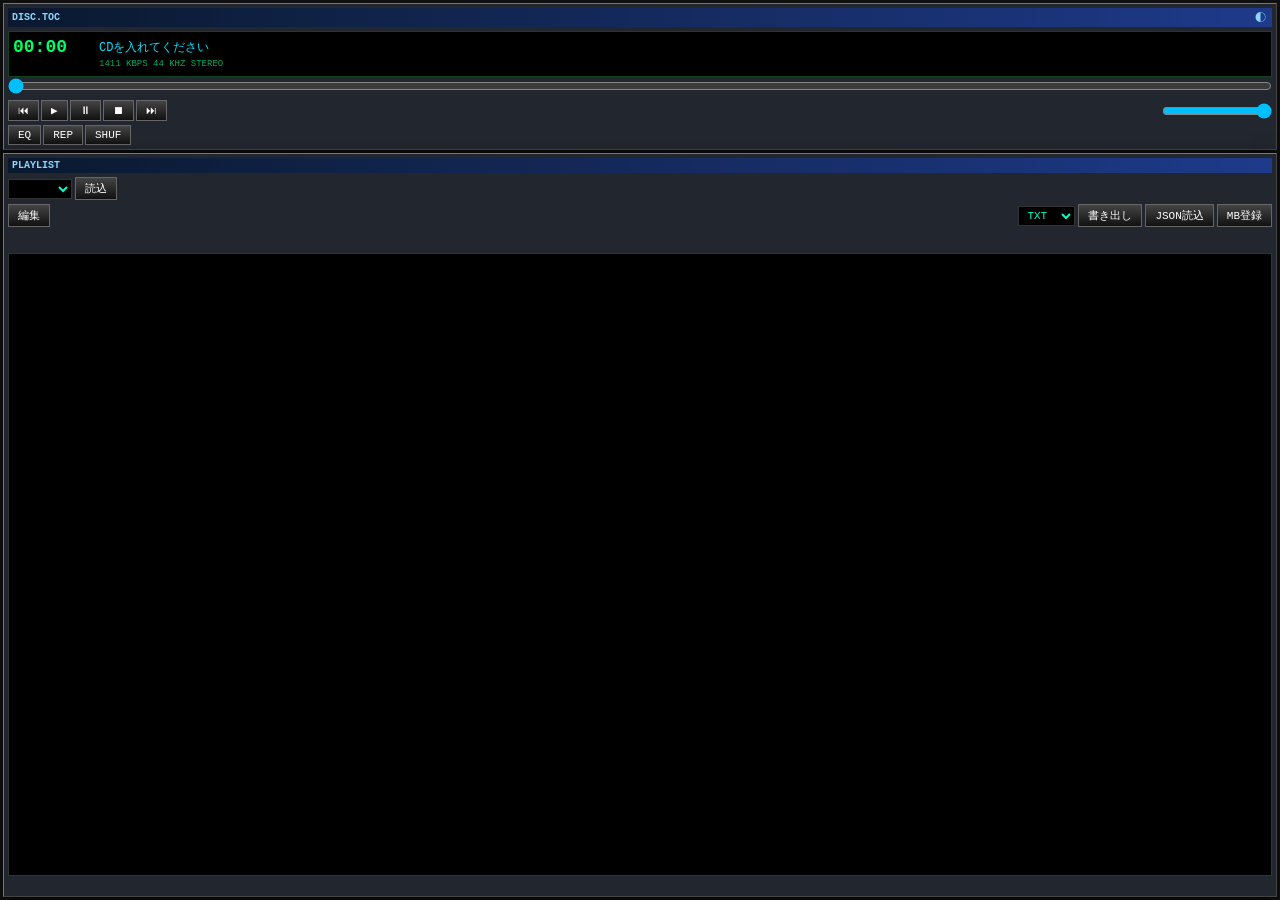
==== ui/index.html @ e3cceec3 "DISC.TOC v0.1.0" ====
<!doctype html>
<html lang="ja"><head><meta charset="utf-8"><title>DISC.TOC</title>
<meta name="viewport" content="width=device-width,initial-scale=1">
<link rel="stylesheet" href="style.css">
<link rel="stylesheet" href="skins/aqua.css">
</head><body>
<div id="app">

  <!-- MAIN -->
  <section class="dt-panel" id="dt-main">
    <div class="dt-title-bar"><span>DISC.TOC</span><button class="dt-close-btn" id="dt-skin" title="スキン">◐</button></div>
    <div class="dt-display">
      <div class="dt-time-col">
        <div class="dt-time" id="dt-time">00:00</div>
        <canvas class="dt-spectrum" id="dt-spectrum" width="76" height="14"></canvas>
      </div>
      <div class="dt-track-info">
        <div class="dt-marquee-wrap"><div class="dt-marquee" id="dt-title">CDを入れてください</div></div>
        <div class="dt-specs" id="dt-specs">1411 KBPS  44 KHZ  STEREO</div>
      </div>
    </div>
    <input type="range" class="dt-slider" id="dt-seek" value="0" min="0" max="0" step="1">
    <div class="dt-controls">
      <button class="dt-btn" id="dt-prev" title="前へ">⏮</button>
      <button class="dt-btn" id="dt-play" title="再生">▶</button>
      <button class="dt-btn" id="dt-pause" title="一時停止">⏸</button>
      <button class="dt-btn" id="dt-stop" title="停止">⏹</button>
      <button class="dt-btn" id="dt-next" title="次へ">⏭</button>
      <input type="range" class="dt-slider dt-vol" id="dt-vol" min="0" max="1" step="0.05" value="1">
    </div>
    <div class="dt-toggles">
      <button class="dt-btn" id="dt-eq-toggle">EQ</button>
      <button class="dt-btn" id="dt-repeat">REP</button>
      <button class="dt-btn" id="dt-shuffle">SHUF</button>
    </div>
  </section>

  <!-- EQUALIZER -->
  <section class="dt-panel" id="dt-eq" hidden>
    <div class="dt-title-bar"><span>EQUALIZER</span><button class="dt-close-btn" id="dt-eq-close">✕</button></div>
    <canvas class="dt-eq-canvas" id="dt-eq-canvas" width="420" height="30"></canvas>
    <div class="dt-eq-sliders" id="dt-eq-sliders"></div>
    <div class="dt-eq-presets"><select id="dt-eq-preset" class="dt-select"></select></div>
  </section>

  <!-- PLAYLIST -->
  <section class="dt-panel" id="dt-pl">
    <div class="dt-title-bar"><span>PLAYLIST</span><span id="dt-count"></span></div>
    <div class="dt-toolbar">
      <select id="dt-drive" class="dt-select dt-drive"></select>
      <button class="dt-btn" id="dt-reload">読込</button>
      <select id="dt-cand" class="dt-select dt-cand" hidden></select>
    </div>
    <div class="dt-toolbar">
      <button class="dt-btn" id="dt-edit">編集</button>
      <button class="dt-btn" id="dt-save" hidden>保存</button>
      <span class="dt-sp"></span>
      <select id="dt-fmt" class="dt-select"><option value="txt">TXT</option><option value="csv">CSV</option><option value="cue">CUE</option><option value="json">JSON</option></select>
      <button class="dt-btn" id="dt-export">書き出し</button>
      <button class="dt-btn" id="dt-import">JSON読込</button>
      <button class="dt-btn" id="dt-mbreg" title="MusicBrainzにこのCDを登録するページを開く">MB登録</button>
      <input type="file" id="dt-file" accept=".json,application/json" hidden>
    </div>
    <div class="dt-meta" id="dt-meta"></div>
    <ul class="dt-playlist-box" id="dt-list"></ul>
    <div class="dt-status" id="dt-status"></div>
  </section>

</div>
<script type="module" src="app.js"></script>
</body></html>
---- ui/style.css ----
/* ─── スキン変数（既定は LAIN＝暗い青）。他スキンは skins/*.css で #app[data-skin] の値を上書きする ─── */
#app {
  --dt-font: 'Courier New', 'Yu Gothic UI', 'Meiryo', monospace, sans-serif;
  --dt-bg: #22262e;
  --dt-border: #444;
  --dt-border-light: #777;
  --dt-shadow: 0 6px 18px rgba(0, 0, 0, 0.7);
  --dt-radius: 0;
  --dt-title-bg: linear-gradient(90deg, #0a192f, #1e3a8a);
  --dt-title-fg: #8ed6ff;
  --dt-display-bg: #000;
  --dt-display-border: #114422;
  --dt-time: #00ff66;
  --dt-marquee: #00e1ff;
  --dt-specs: #00aa66;
  --dt-btn-bg: linear-gradient(180deg, #444, #111);
  --dt-btn-border: #666;
  --dt-btn-fg: #fff;
  --dt-btn-radius: 0;
  --dt-btn-active-bg: linear-gradient(180deg, #1e3a8a, #0a192f);
  --dt-btn-active-fg: #8ed6ff;
  --dt-btn-active-border: #8ed6ff;
  --dt-accent: #00bfff;
  --dt-panel-bg: #000;
  --dt-panel-border: #333;
  --dt-eq-line: #00e1ff;
  --dt-pl-fg: #00ffcc;
  --dt-sel-bg: #003366;
  --dt-sel-fg: #fff;
  --dt-muted: #666;
  --dt-spec-low: #00ff66;
  --dt-spec-mid: #e6ff00;
  --dt-spec-high: #ff3030;
  --dt-spec-peak: #cceeff;
}

* { box-sizing: border-box; }
html, body { margin: 0; height: 100%; background: #111; overflow: hidden; }
[hidden] { display: none !important; }

#app {
  height: 100vh; display: flex; flex-direction: column; gap: 3px; padding: 3px;
  background: #111; font-family: var(--dt-font); font-size: 12px; color: var(--dt-btn-fg);
  user-select: none;
}

.dt-panel {
  background: var(--dt-bg); border: 1px solid var(--dt-border);
  border-top-color: var(--dt-border-light); border-left-color: var(--dt-border-light);
  border-radius: var(--dt-radius); padding: 4px; box-shadow: var(--dt-shadow);
}
#dt-pl { flex: 1; min-height: 0; display: flex; flex-direction: column; }

.dt-title-bar {
  background: var(--dt-title-bg); color: var(--dt-title-fg);
  font-size: 10px; font-weight: bold; padding: 2px 4px; margin-bottom: 4px;
  display: flex; justify-content: space-between; align-items: center;
}
.dt-close-btn { background: none; border: none; color: var(--dt-title-fg); cursor: pointer; font-size: 11px; padding: 0 2px; }

/* ─── MAIN ─── */
.dt-display {
  background: var(--dt-display-bg); border: 1px solid var(--dt-display-border);
  height: 46px; padding: 4px; display: flex; align-items: center; margin-bottom: 4px;
}
.dt-time-col { display: flex; flex-direction: column; }
.dt-time { color: var(--dt-time); font-size: 18px; font-weight: bold; font-variant-numeric: tabular-nums; }
.dt-spectrum { width: 76px; height: 14px; margin-top: 1px; }
.dt-track-info { flex: 1; min-width: 0; margin-left: 10px; overflow: hidden; }
.dt-marquee-wrap { overflow: hidden; white-space: nowrap; }
.dt-marquee { display: inline-block; color: var(--dt-marquee); font-size: 12px; white-space: nowrap; }
.dt-marquee.scroll { padding-left: 100%; animation: dt-marquee 12s linear infinite; }
@keyframes dt-marquee { from { transform: translateX(0); } to { transform: translateX(-100%); } }
.dt-specs { color: var(--dt-specs); font-size: 9px; margin-top: 3px; }

.dt-slider { width: 100%; height: 10px; accent-color: var(--dt-accent); cursor: pointer; margin: 0; }
.dt-controls { display: flex; gap: 2px; margin-top: 5px; align-items: center; }
.dt-controls .dt-vol { flex: none; width: 110px; margin-left: auto; }
.dt-toggles { display: flex; gap: 2px; margin-top: 4px; }

.dt-btn {
  background: var(--dt-btn-bg); border: 1px solid var(--dt-btn-border); color: var(--dt-btn-fg);
  border-radius: var(--dt-btn-radius); font: inherit; font-size: 11px; padding: 3px 9px; cursor: pointer; white-space: nowrap;
}
.dt-btn:hover { filter: brightness(1.15); }
.dt-btn.active { background: var(--dt-btn-active-bg); color: var(--dt-btn-active-fg); border-color: var(--dt-btn-active-border); }
.dt-btn:disabled { opacity: .5; cursor: default; }

/* ─── EQ ─── */
.dt-eq-canvas { background: var(--dt-panel-bg); width: 100%; height: 30px; border: 1px solid var(--dt-panel-border); margin-bottom: 4px; display: block; }
.dt-eq-sliders { display: flex; justify-content: space-between; align-items: center; height: 54px; padding: 0 14px; }
.dt-eq-slider { writing-mode: vertical-lr; direction: rtl; width: 14px; height: 46px; accent-color: var(--dt-accent); margin: 0; }
.dt-eq-presets { display: flex; margin-top: 4px; }

.dt-select {
  background: var(--dt-panel-bg); color: var(--dt-pl-fg); border: 1px solid var(--dt-panel-border);
  border-radius: var(--dt-btn-radius); font: inherit; font-size: 11px; padding: 2px 4px; min-width: 0;
}
.dt-eq-presets .dt-select { flex: 1; }

/* ─── PLAYLIST ─── */
.dt-toolbar { display: flex; gap: 3px; margin-bottom: 4px; align-items: center; flex-wrap: wrap; }
.dt-toolbar .dt-drive { width: 64px; }
.dt-toolbar .dt-cand { flex: 1; max-width: 260px; }
.dt-sp { flex: 1; }
.dt-meta { display: flex; gap: 4px; color: var(--dt-marquee); padding: 2px 2px 4px; min-height: 22px; align-items: center; }
.dt-meta input { flex: 1; min-width: 0; }
.dt-playlist-box {
  flex: 1; min-height: 0; background: var(--dt-panel-bg); border: 1px solid var(--dt-panel-border);
  color: var(--dt-pl-fg); font-size: 12px; overflow-y: auto; list-style: none; padding: 2px; margin: 0;
}
.dt-playlist-item { display: flex; gap: 8px; padding: 2px 4px; cursor: pointer; align-items: center; user-select: text; }
.dt-playlist-item:hover { background: var(--dt-sel-bg); color: var(--dt-sel-fg); }
.dt-playlist-item.active { background: var(--dt-sel-bg); color: var(--dt-sel-fg); }
.dt-playlist-item .no { width: 24px; text-align: right; color: var(--dt-muted); flex: none; }
.dt-playlist-item .t { flex: 1; min-width: 0; overflow: hidden; text-overflow: ellipsis; white-space: nowrap; }
.dt-playlist-item .d { color: var(--dt-muted); flex: none; font-variant-numeric: tabular-nums; }
.dt-playlist-item input { width: 100%; font: inherit; background: var(--dt-panel-bg); color: var(--dt-pl-fg); border: 1px solid var(--dt-panel-border); padding: 1px 4px; }
.dt-meta input { font: inherit; background: var(--dt-panel-bg); color: var(--dt-pl-fg); border: 1px solid var(--dt-panel-border); padding: 1px 4px; }
.dt-status { color: #aa8; font-size: 11px; min-height: 16px; padding: 3px 2px 0; }
#app[data-skin="aqua"] .dt-status { color: #7a6a20; }
---- ui/skins/aqua.css ----
/* skins/aqua.css — macOS（Aqua）風スキン
   配色は独自実装。画像は使っていない。 */
#app[data-skin="aqua"] {
  --dt-font: 'Lucida Grande', 'Hiragino Sans', Tahoma, Verdana, sans-serif;

  --dt-bg: linear-gradient(180deg, #f4f4f4, #dedede);
  --dt-border: #808080;
  --dt-border-light: #ffffff;
  --dt-shadow: 0 8px 22px rgba(0, 0, 0, 0.45);
  --dt-radius: 7px;

  --dt-title-bg: linear-gradient(180deg, #f2f2f2, #cfcfcf);
  --dt-title-fg: #3a3a3a;

  --dt-display-bg: #ffffff;
  --dt-display-border: #b5b5b5;
  --dt-time: #1464c8;
  --dt-marquee: #3966a0;
  --dt-specs: #5b80b5;

  /* Aqua のぷっくりしたボタン */
  --dt-btn-bg: linear-gradient(180deg, #f0f6fd 0%, #b7d3f3 48%, #6ea6e2 52%, #b9dbf8 100%);
  --dt-btn-border: #3a6ea5;
  --dt-btn-fg: #0b2a52;
  --dt-btn-radius: 10px;
  --dt-btn-active-bg: linear-gradient(180deg, #8fb8e8 0%, #3f7fd0 48%, #1464c8 52%, #4a8fe0 100%);
  --dt-btn-active-fg: #ffffff;
  --dt-btn-active-border: #0b4a99;

  --dt-accent: #1464c8;

  --dt-panel-bg: #ffffff;
  --dt-panel-border: #b5b5b5;
  --dt-eq-line: #1464c8;
  --dt-pl-fg: #000000;
  --dt-sel-bg: #9ac1ea;
  --dt-sel-fg: #0b2a52;
  --dt-muted: #8a8a8a;

  --dt-video-bg: #000000;
  --dt-video-frame: linear-gradient(180deg, #f4f4f4, #dedede);
  --dt-footer-bg: #ececec;
  --dt-footer-border: #b5b5b5;
  --dt-footer-fg: #555555;

  --dt-spec-low: #4d75af;
  --dt-spec-mid: #7f9fcd;
  --dt-spec-high: #b6cbe8;
  --dt-spec-peak: #1464c8;
}

/* Aqua だけの細かい調整 */
#app[data-skin="aqua"] .dt-title-bar {
  border-radius: 5px;
  border: 1px solid #b5b5b5;
}

#app[data-skin="aqua"] .dt-display {
  border-radius: 4px;
  box-shadow: inset 0 1px 3px rgba(0, 0, 0, 0.25);
}

#app[data-skin="aqua"] .dt-playlist-box,
#app[data-skin="aqua"] .dt-eq-canvas {
  box-shadow: inset 0 1px 2px rgba(0, 0, 0, 0.2);
}

#app[data-skin="aqua"] .dt-video-footer {
  border-radius: 0 0 4px 4px;
}
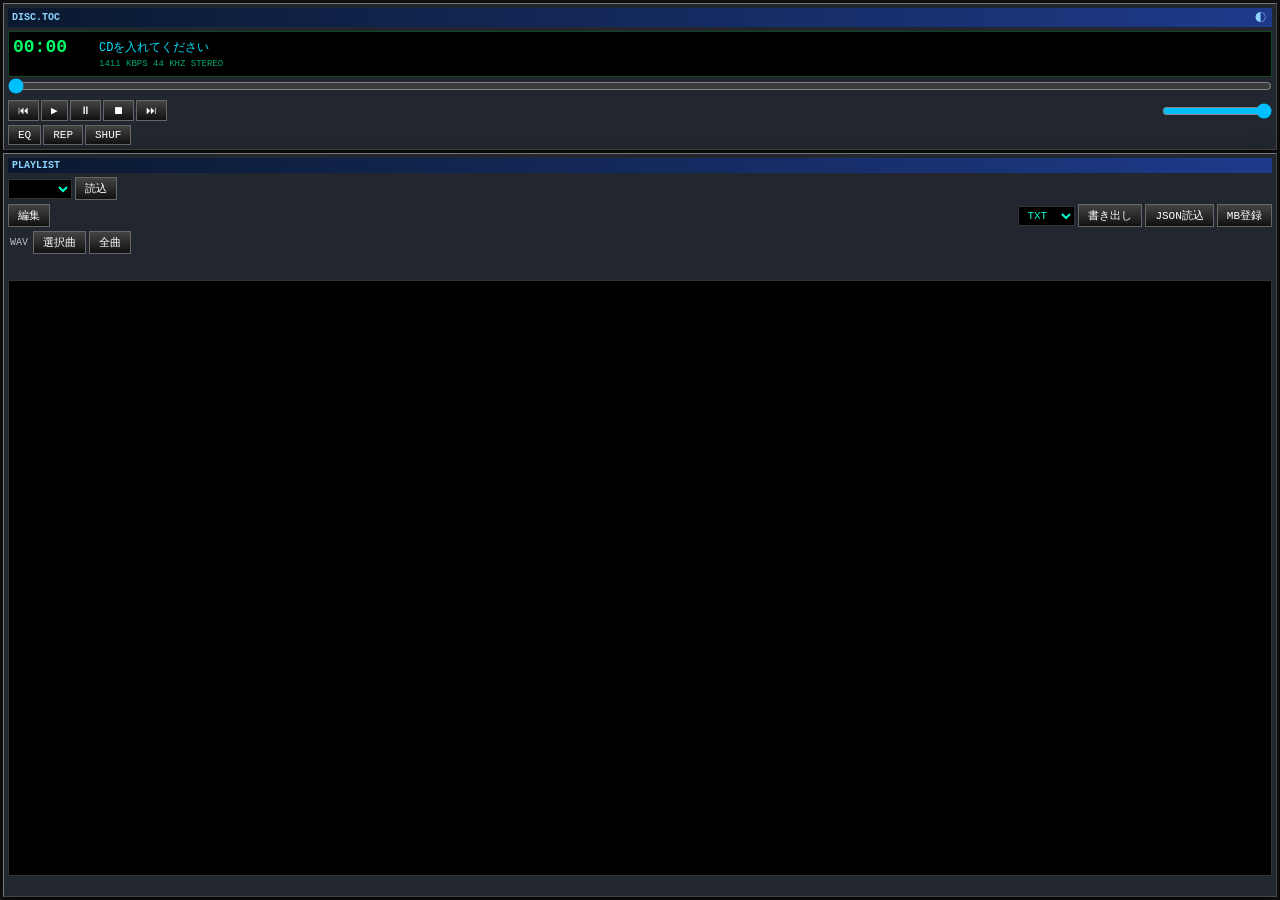
==== commit dbb755f6: "WAV export" ====
--- a/ui/index.html
+++ b/ui/index.html
@@ -61,6 +61,12 @@
       <button class="dt-btn" id="dt-mbreg" title="MusicBrainzにこのCDを登録するページを開く">MB登録</button>
       <input type="file" id="dt-file" accept=".json,application/json" hidden>
     </div>
+    <div class="dt-toolbar">
+      <span class="dt-lbl">WAV</span>
+      <button class="dt-btn" id="dt-rip-one" title="選択中の曲をWAVで保存">選択曲</button>
+      <button class="dt-btn" id="dt-rip-all" title="全曲をフォルダにWAVで保存">全曲</button>
+      <button class="dt-btn" id="dt-rip-stop" hidden>中止</button>
+    </div>
     <div class="dt-meta" id="dt-meta"></div>
     <ul class="dt-playlist-box" id="dt-list"></ul>
     <div class="dt-status" id="dt-status"></div>
--- a/ui/style.css
+++ b/ui/style.css
@@ -103,6 +103,7 @@
 .dt-toolbar .dt-drive { width: 64px; }
 .dt-toolbar .dt-cand { flex: 1; max-width: 260px; }
 .dt-sp { flex: 1; }
+.dt-lbl { font-size: 10px; opacity: .7; margin: 0 2px; }
 .dt-meta { display: flex; gap: 4px; color: var(--dt-marquee); padding: 2px 2px 4px; min-height: 22px; align-items: center; }
 .dt-meta input { flex: 1; min-width: 0; }
 .dt-playlist-box {
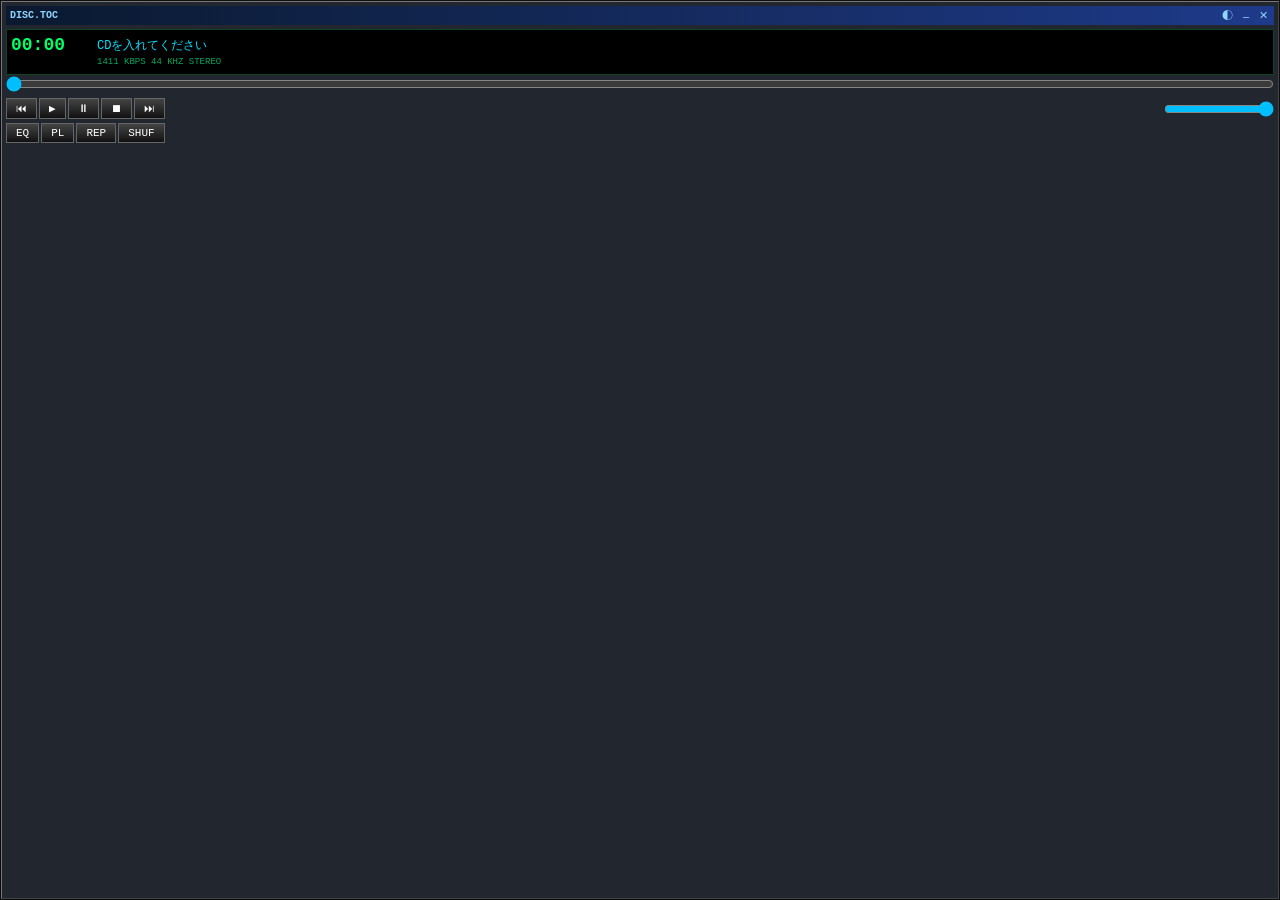
==== commit 5e3fed22: "v0.3.0: separate windows (main/eq/playlist), snapping, layout persistence, raise-all on title click" ====
--- a/ui/index.html
+++ b/ui/index.html
@@ -5,10 +5,15 @@
 <link rel="stylesheet" href="skins/aqua.css">
 </head><body>
 <div id="app">
-
   <!-- MAIN -->
   <section class="dt-panel" id="dt-main">
-    <div class="dt-title-bar"><span>DISC.TOC</span><button class="dt-close-btn" id="dt-skin" title="スキン">◐</button></div>
+    <div class="dt-title-bar" id="dt-drag"><span>DISC.TOC</span>
+      <span class="dt-tb-btns">
+        <button class="dt-close-btn" id="dt-skin" title="スキン">◐</button>
+        <button class="dt-close-btn" id="dt-min" title="最小化">–</button>
+        <button class="dt-close-btn" id="dt-quit" title="終了">✕</button>
+      </span>
+    </div>
     <div class="dt-display">
       <div class="dt-time-col">
         <div class="dt-time" id="dt-time">00:00</div>
@@ -29,49 +34,12 @@
       <input type="range" class="dt-slider dt-vol" id="dt-vol" min="0" max="1" step="0.05" value="1">
     </div>
     <div class="dt-toggles">
-      <button class="dt-btn" id="dt-eq-toggle">EQ</button>
+      <button class="dt-btn" id="dt-eq-toggle" title="イコライザーの窓を出す・しまう">EQ</button>
+      <button class="dt-btn" id="dt-pl-toggle" title="プレイリストの窓を出す・しまう">PL</button>
       <button class="dt-btn" id="dt-repeat">REP</button>
       <button class="dt-btn" id="dt-shuffle">SHUF</button>
     </div>
   </section>
-
-  <!-- EQUALIZER -->
-  <section class="dt-panel" id="dt-eq" hidden>
-    <div class="dt-title-bar"><span>EQUALIZER</span><button class="dt-close-btn" id="dt-eq-close">✕</button></div>
-    <canvas class="dt-eq-canvas" id="dt-eq-canvas" width="420" height="30"></canvas>
-    <div class="dt-eq-sliders" id="dt-eq-sliders"></div>
-    <div class="dt-eq-presets"><select id="dt-eq-preset" class="dt-select"></select></div>
-  </section>
-
-  <!-- PLAYLIST -->
-  <section class="dt-panel" id="dt-pl">
-    <div class="dt-title-bar"><span>PLAYLIST</span><span id="dt-count"></span></div>
-    <div class="dt-toolbar">
-      <select id="dt-drive" class="dt-select dt-drive"></select>
-      <button class="dt-btn" id="dt-reload">読込</button>
-      <select id="dt-cand" class="dt-select dt-cand" hidden></select>
-    </div>
-    <div class="dt-toolbar">
-      <button class="dt-btn" id="dt-edit">編集</button>
-      <button class="dt-btn" id="dt-save" hidden>保存</button>
-      <span class="dt-sp"></span>
-      <select id="dt-fmt" class="dt-select"><option value="txt">TXT</option><option value="csv">CSV</option><option value="cue">CUE</option><option value="json">JSON</option></select>
-      <button class="dt-btn" id="dt-export">書き出し</button>
-      <button class="dt-btn" id="dt-import">JSON読込</button>
-      <button class="dt-btn" id="dt-mbreg" title="MusicBrainzにこのCDを登録するページを開く">MB登録</button>
-      <input type="file" id="dt-file" accept=".json,application/json" hidden>
-    </div>
-    <div class="dt-toolbar">
-      <span class="dt-lbl">WAV</span>
-      <button class="dt-btn" id="dt-rip-one" title="選択中の曲をWAVで保存">選択曲</button>
-      <button class="dt-btn" id="dt-rip-all" title="全曲をフォルダにWAVで保存">全曲</button>
-      <button class="dt-btn" id="dt-rip-stop" hidden>中止</button>
-    </div>
-    <div class="dt-meta" id="dt-meta"></div>
-    <ul class="dt-playlist-box" id="dt-list"></ul>
-    <div class="dt-status" id="dt-status"></div>
-  </section>
-
 </div>
 <script type="module" src="app.js"></script>
 </body></html>
--- a/ui/style.css
+++ b/ui/style.css
@@ -39,7 +39,7 @@
 [hidden] { display: none !important; }
 
 #app {
-  height: 100vh; display: flex; flex-direction: column; gap: 3px; padding: 3px;
+  height: 100vh; display: flex; flex-direction: column; gap: 0; padding: 1px;
   background: #111; font-family: var(--dt-font); font-size: 12px; color: var(--dt-btn-fg);
   user-select: none;
 }
@@ -49,13 +49,19 @@
   border-top-color: var(--dt-border-light); border-left-color: var(--dt-border-light);
   border-radius: var(--dt-radius); padding: 4px; box-shadow: var(--dt-shadow);
 }
-#dt-pl { flex: 1; min-height: 0; display: flex; flex-direction: column; }
+#app > .dt-panel { flex: 1; min-height: 0; }
+#dt-pl { display: flex; flex-direction: column; position: relative; }
+#dt-main, #dt-eq { overflow: hidden; }
 
 .dt-title-bar {
   background: var(--dt-title-bg); color: var(--dt-title-fg);
   font-size: 10px; font-weight: bold; padding: 2px 4px; margin-bottom: 4px;
   display: flex; justify-content: space-between; align-items: center;
 }
+.dt-title-bar { cursor: default; }
+.dt-tb-btns { display: flex; gap: 6px; align-items: center; }
+.dt-grip { position: absolute; right: 1px; bottom: 1px; width: 14px; height: 14px; cursor: nwse-resize; opacity: .55;
+  background: linear-gradient(135deg, transparent 50%, var(--dt-muted) 50%, var(--dt-muted) 58%, transparent 58%, transparent 70%, var(--dt-muted) 70%, var(--dt-muted) 78%, transparent 78%); }
 .dt-close-btn { background: none; border: none; color: var(--dt-title-fg); cursor: pointer; font-size: 11px; padding: 0 2px; }
 
 /* ─── MAIN ─── */
@@ -106,6 +112,7 @@
 .dt-lbl { font-size: 10px; opacity: .7; margin: 0 2px; }
 .dt-meta { display: flex; gap: 4px; color: var(--dt-marquee); padding: 2px 2px 4px; min-height: 22px; align-items: center; }
 .dt-meta input { flex: 1; min-width: 0; }
+.dt-meta input.dt-year { flex: 0 0 70px; }
 .dt-playlist-box {
   flex: 1; min-height: 0; background: var(--dt-panel-bg); border: 1px solid var(--dt-panel-border);
   color: var(--dt-pl-fg); font-size: 12px; overflow-y: auto; list-style: none; padding: 2px; margin: 0;
